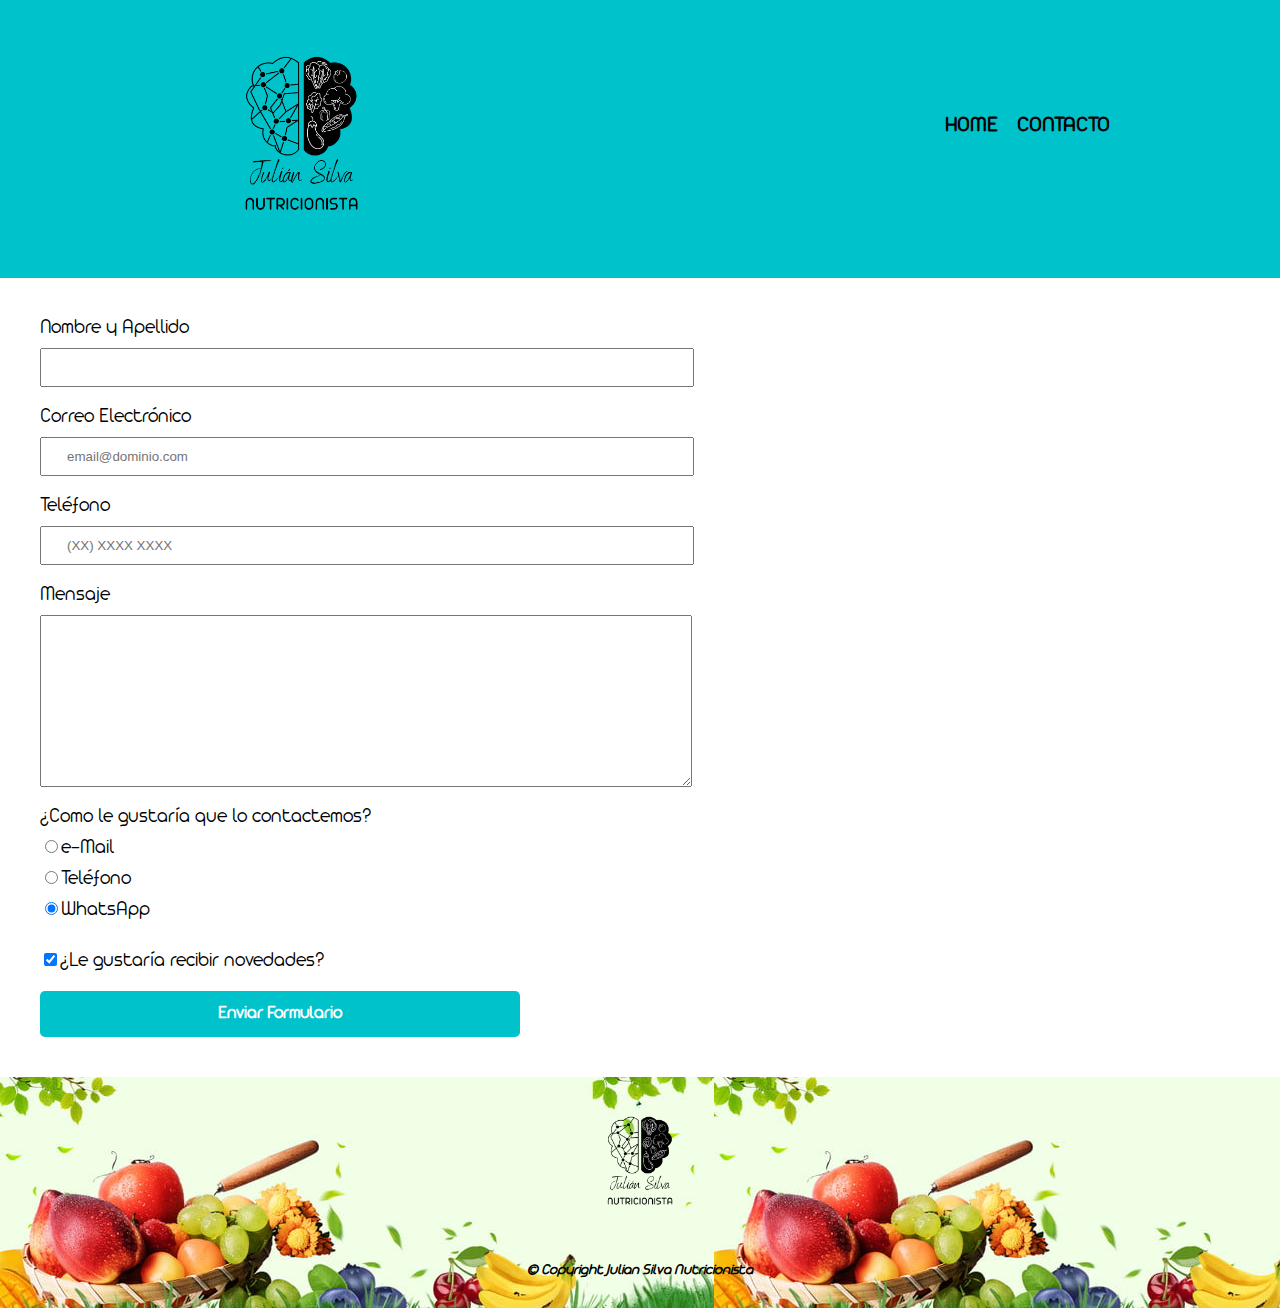
==== pages/contacto.html @ d9682e35 "Subiendo al repositorio" ====
<!DOCTYPE html>
<html lang="es">
<head>
        <meta charset="UTF-8">
        <meta name="viewport" content="width=device-width, initial-scale=1.0">
        <link rel="stylesheet" href="../css/reset.css">
        <link rel="stylesheet" href="../css/style.css">
        <title>Contacto</title>
    </head>      
    <body>
        <header>
            <div class="caja">
                <h1><img src="../img/logoNegro.png" alt="Logo negro de nutricionista"></h1>
                <nav>
                    <ul>
                        <li><a href="../index.html">Home</a></li>
                        <li><a href="./contacto.html">Contacto</a></li>
                    </ul>
                </nav>
            </div>
        </header>
        <main>
            <form><!-- Etiqueta para agregar un formulario -->
                <label for="nombreapellido">Nombre y Apellido</label> <!-- Textbox de tipo texto para insertar nombre y apellido -->
                <input type="text" id="nombreapellido" class="input-padron" required> <!--Campo obligatorio-->

                <label for="correoelectronico">Correo Electrónico</label> <!-- Textbox de tipo email para insertar nombre y apellido -->
                <input type="email" id="correoelectronico" class="input-padron" required placeholder="email@dominio.com">

                <label for="telefono">Teléfono</label> <!-- Textbox de tipo telefono para insertar nombre y apellido -->
                <input type="tel" id="telefono" class="input-padron" required placeholder="(XX) XXXX XXXX">

                <label for="mensaje">Mensaje</label>
                <textarea cols="63" rows="10" id="mensaje" class="input-padron" required></textarea>

                <fieldset> <!--etiqueta fieldset para crear un campo con radio buttons-->
                    <legend>¿Como le gustaría que lo contactemos?</legend>

                    <label for="radio-email"><input type="radio" name="contacto" value="email" id="radio-email">e-Mail</label>

                    <label for="radio-telefono"><input type="radio" name="contacto" value="telefono" id="radio-telefono">Teléfono</label>

                    <label for="radio-whatsap"><input type="radio" name="contacto" value="whatsapp" id="radio-whatsapp" checked>WhatsApp</label>
                </fieldset>

                <label class="checkbox"><input type="checkbox" checked>¿Le gustaría recibir novedades?</label> <!--Checkbox para recibir novedades-->
                <input class="enviar" type="submit" value="Enviar Formulario"><!--Boton enviar-->
            </form>   
        </main>
        <footer> 
            <img src="../img/logoNegro.png" alt="Logo Julian Silva Nutricionista">
            <p class="copyright">&copy Copyright Julian Silva Nutricionista</p>
        </footer>
    </html>
---- css/style.css ----
@font-face {
    font-family: 'AristaPro';
    src: url(../fonts/AristaPro/arista-pro.ttf);
}

@font-face {
    font-family: 'Benedict';
    src: url(../fonts/Benedict/benedict.ttf);
}

body{
    font-family: 'AristaPro', monospace;
}

header{
    background-color: #00C2CB;
    padding: 5px 0;
}

.caja{
    width: 940px;
    position: relative;
    margin: 0 auto;
}

.caja h1 img{
    width: 28%;
}

nav{
    position: absolute;
    top: 110px;
    right: 0;
}

nav li{
    display: inline;
    margin: 0 0 0 15px;
}

nav a{
    text-transform: uppercase;
    color: #000000;
    font-weight: bold;
    font-size: 22px;
    text-decoration: none;
}

nav a:hover{
    color: #452cd3;
    text-decoration: underline;
}

footer{
    text-align: center;
    background: url(../img/bg.jpg);
    padding: 10px;
}
footer img{
    width: 12%;
}

.copyright{
    color: #000000;
    font-size: 15px;
    font-weight: bold;
    margin: 20px;
}

form{
    margin: 40px;
}

form label, form legend{
    display: block;
    font-size: 20px;
    margin: 0 0 10px;
}

.input-padron{
    display: block;
    margin: 0 0 20px;
    padding: 10px 25px;
    width: 50%;
}

.checkbox{
    margin: 20px 0;
}

.enviar{
    width: 40%;
    padding: 15px 0;
    font-family: 'AristaPro';
    font-size: 18px;
    font-weight: bold;
    color: white;
    background: #00C2CB;
    border: none;
    border-radius: 5px;
    transition: 1s all;
    cursor: pointer;
}

.enviar:hover{
    background: rgb(101, 98, 235);
    transform: scale(1.1);
}

/*CSS para nuestro Home*/
.banner{
    width: 100%;
}

.principal{
    padding: 3em 0;
    background: #FEFEFE;
    width: 940px;
    margin: 0 auto;
}

.titulo-principal{
    font-family: 'Benedict', monospace;
    text-align: center;
    font-size: 3em;
    margin: 0 0 1em;
    clear: left;
}

p:first-line{
    font-style: italic;
}

.principal p{
    margin: 0 0 1em;
}

.principal strong{
    font-weight: bold;
}

.principal em{
    font-style: italic;
}

.nutricionista{
    width: 20%;
    float: left;
    margin: 0 20px 20px 0;
}

.mapa{
    padding: 3em 0;
    background: linear-gradient(#fefefe,#00C2CB);
}

.mapa p{
    margin: 0 0 2em;
    text-align: center;
}

.mapa-contenido{
    width: 940px;
    margin: 0 auto;
}

.caracteriza{
    padding: 3em 0;
    background: #00C2CB;
}

.contenido-caracteriza{
    width: 640px;
    margin: 0 auto;
}

.lista-caracteriza{
    width: 40%;
    display: inline-block;
    vertical-align: top;
}

.items{
    line-height: 1.5;
}

.items:before{
    content: "☛";
}

.items:first-child{
    font-weight: bold;
}

.imagen-caracteriza{
    width: 60%;
    transition: 400ms;
    box-shadow: 10px 10px 30px 15px #000000;
}

.imagen-caracteriza:hover{
    opacity: 0.3;
}
.video{
    width: 560px;
    margin: 1em auto;
}

@media screen and (max-width:480px) {
    h1{
        text-align: center;
    }
    nav{
        position: static;
    }
    .caja,.principal,.mapa-contenido,.contenido-caracteriza,.video{
        width: auto;
    }
    .lista-caracteriza,.imagen-caracteriza{
        width: 100%;
    }
}
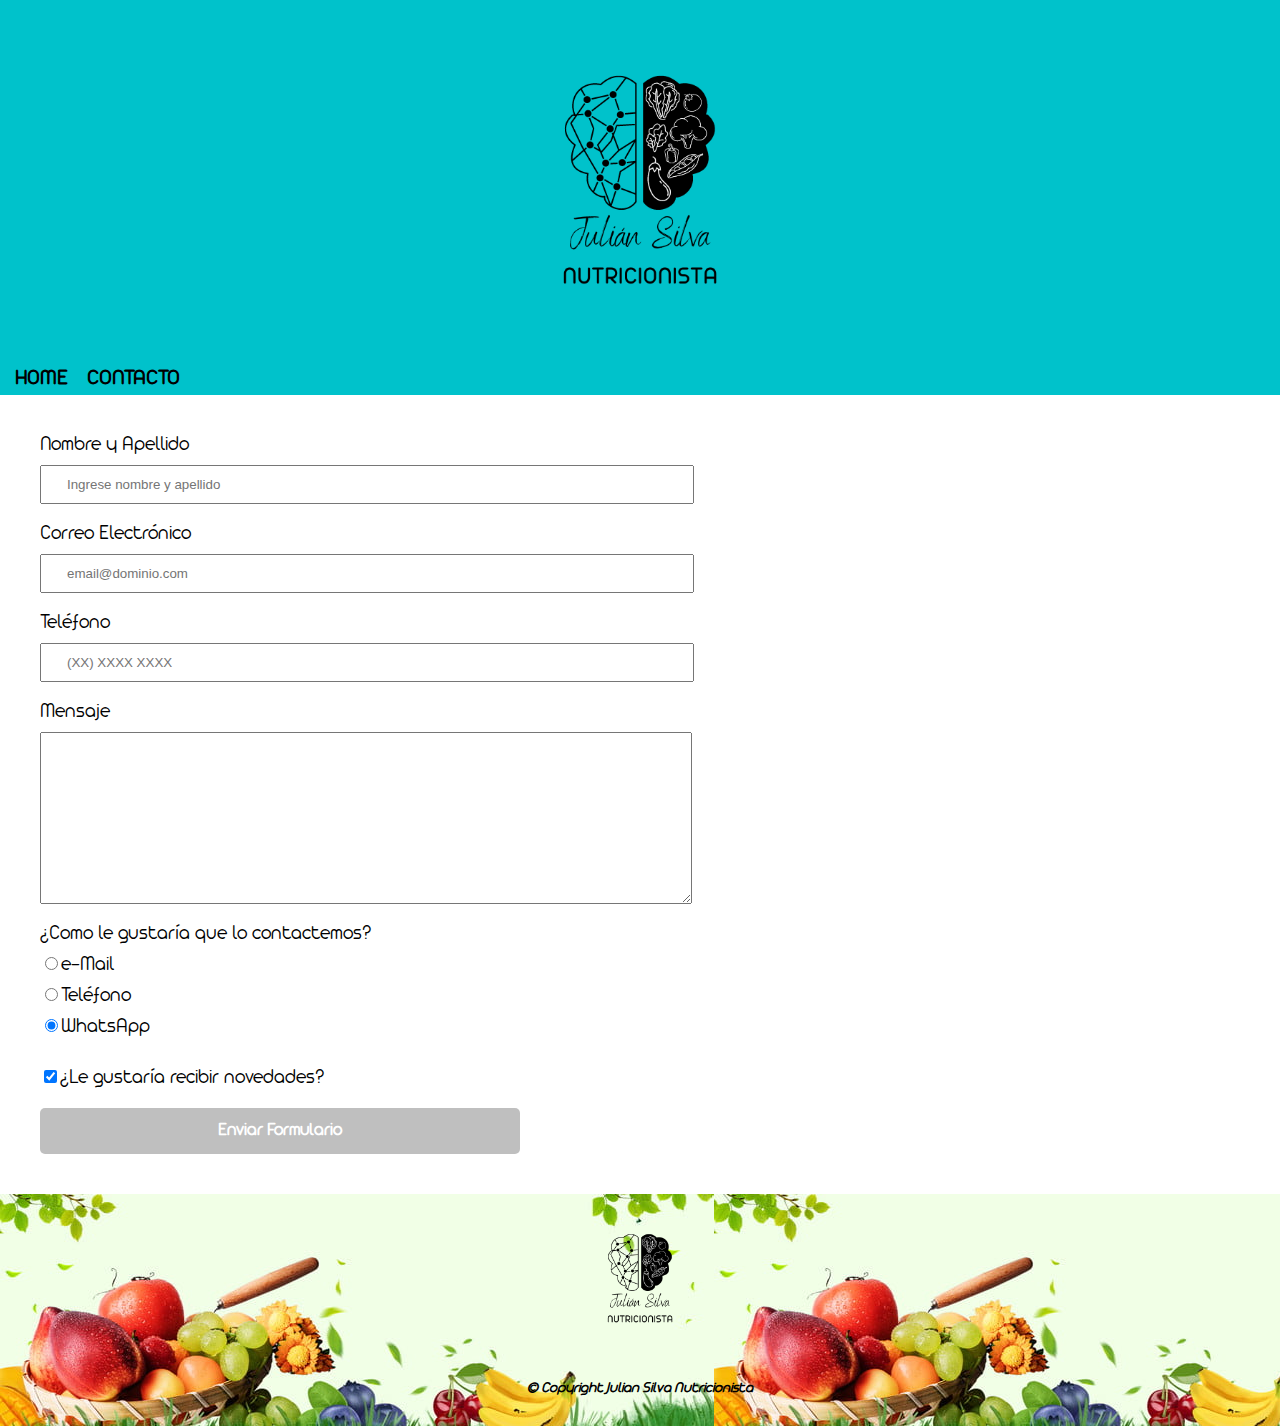
==== commit f2535e96: "Agregando JS" ====
--- a/pages/contacto.html
+++ b/pages/contacto.html
@@ -20,18 +20,18 @@
             </div>
         </header>
         <main>
-            <form><!-- Etiqueta para agregar un formulario -->
+            <form action=""><!-- Etiqueta para agregar un formulario -->
                 <label for="nombreapellido">Nombre y Apellido</label> <!-- Textbox de tipo texto para insertar nombre y apellido -->
-                <input type="text" id="nombreapellido" class="input-padron" required> <!--Campo obligatorio-->
+                <input type="text" name="nombreapellido" id="nombreapellido" class="input-padron" required placeholder="Ingrese nombre y apellido"> <!--Campo obligatorio-->
 
-                <label for="correoelectronico">Correo Electrónico</label> <!-- Textbox de tipo email para insertar nombre y apellido -->
-                <input type="email" id="correoelectronico" class="input-padron" required placeholder="email@dominio.com">
+                <label for="correoelectronico">Correo Electrónico</label> <!-- Textbox de tipo email para insertar correo electrónico -->
+                <input type="email" name="correoelectronico" id="correoelectronico" class="input-padron" required placeholder="email@dominio.com">
 
-                <label for="telefono">Teléfono</label> <!-- Textbox de tipo telefono para insertar nombre y apellido -->
-                <input type="tel" id="telefono" class="input-padron" required placeholder="(XX) XXXX XXXX">
+                <label for="telefono">Teléfono</label> <!-- Textbox de tipo tel para número de teléfono -->
+                <input type="tel" name="telefono" id="telefono" class="input-padron" required placeholder="(XX) XXXX XXXX">
 
                 <label for="mensaje">Mensaje</label>
-                <textarea cols="63" rows="10" id="mensaje" class="input-padron" required></textarea>
+                <textarea cols="63" rows="10" name="mensaje" id="mensaje" class="input-padron" required"></textarea>
 
                 <fieldset> <!--etiqueta fieldset para crear un campo con radio buttons-->
                     <legend>¿Como le gustaría que lo contactemos?</legend>
@@ -44,11 +44,13 @@
                 </fieldset>
 
                 <label class="checkbox"><input type="checkbox" checked>¿Le gustaría recibir novedades?</label> <!--Checkbox para recibir novedades-->
-                <input class="enviar" type="submit" value="Enviar Formulario"><!--Boton enviar-->
+                <button disabled class="enviar" type="submit">Enviar Formulario</button><!--Boton enviar-->
             </form>   
         </main>
         <footer> 
             <img src="../img/logoNegro.png" alt="Logo Julian Silva Nutricionista">
             <p class="copyright">&copy Copyright Julian Silva Nutricionista</p>
         </footer>
-    </html>+        <script src="../js/script.js"></script>
+    </body>
+</html>--- a/css/style.css
+++ b/css/style.css
@@ -89,6 +89,18 @@
     margin: 20px 0;
 }
 
+.enviar:disabled{
+    width: 40%;
+    padding: 15px 0;
+    font-family: 'AristaPro';
+    font-size: 18px;
+    font-weight: bold;
+    color: white;
+    background: grey;
+    border: none;
+    border-radius: 5px;
+    opacity: .5;
+}
 .enviar{
     width: 40%;
     padding: 15px 0;
@@ -103,11 +115,6 @@
     cursor: pointer;
 }
 
-.enviar:hover{
-    background: rgb(101, 98, 235);
-    transform: scale(1.1);
-}
-
 /*CSS para nuestro Home*/
 .banner{
     width: 100%;
@@ -207,7 +214,7 @@
     margin: 1em auto;
 }
 
-@media screen and (max-width:480px) {
+@media screen and (max-width:1300px) {
     h1{
         text-align: center;
     }
